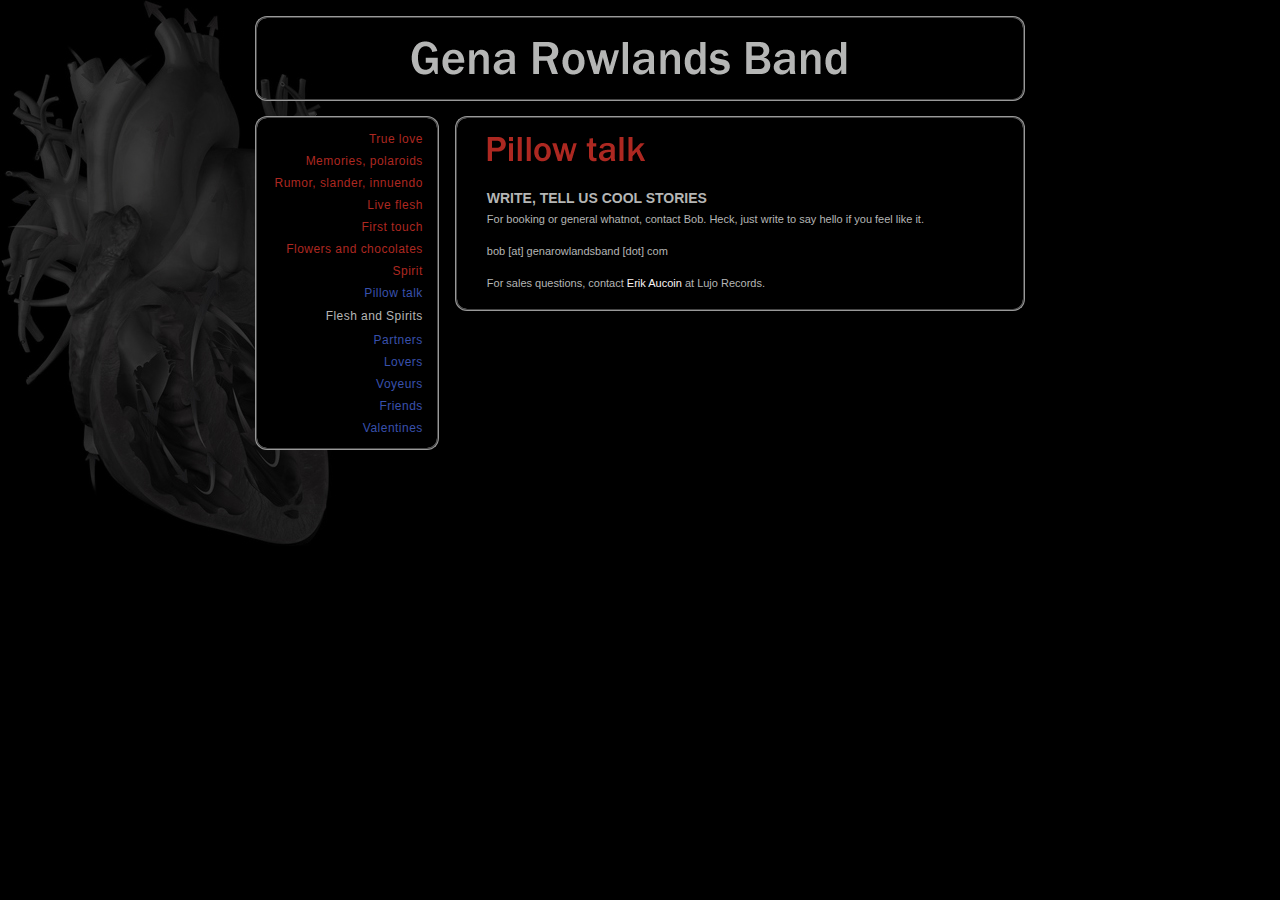
==== contact.html @ 87d27857 "Initial commit" ====
<!DOCTYPE html>
<html lang="en" dir="ltr">

<head>
	<meta http-equiv="Content-Type" content="text/html;charset=UTF-8" />
	<meta http-equiv="imagetoolbar" content="no" />
	<title>The Gena Rowlands Band | contact</title>
	<link rel="stylesheet" href="/css/grb.css" type="text/css" />
</head>
<body class="subpage">
	<h1><a title=" back to home " href="/">The Gena Rowlands Band</a></h1>
	<div id="container">
		<div id="navigation">
			<ul class="left">
				<li id="nav1"><a title=" listen to the album " href="listen.html">True love</a></li>
				<li id="nav2"><a title=" watch the video " href="watch.html">Memories, polaroids</a></li>
				<li id="nav3"><a title=" reviews, onesheet, downloadable press " href="press.html">Rumor, slander, innuendo</a></li>
				<li id="nav4"><a title=" shows " href="shows.html">Live flesh</a></li>
				<li id="nav5"><a title=" email signup " href="signup.html">First touch</a></li>
				<li id="nav6"><a title=" discography " href="sound.html">Flowers and chocolates</a></li>
				<li id="nav9"><a title=" bio " href="story.html">Spirit</a></li>
				<li id="nav10" class="active">Pillow talk</li>
			</ul><ul class="right">
				<li id="nav11">Flesh</li>
				<li id="nav12">and</li>
				<li id="nav13">Spirits</li>
				<li id="nav7"><a title=" link to lujo (store?) " href="http://www.lujorecords.com" class="external" target="lujorecords">Partners</a></li>
				<li id="nav8"><a title=" link to itunes " href="http://click.linksynergy.com/fs-bin/stat?id=EQHtWi8IGp8&offerid=78941&type=3&subid=0&tmpid=1826&RD_PARM1=http%253A%252F%252Fphobos.apple.com%252FWebObjects%252FMZStore.woa%252Fwa%252FviewArtist%253FartistId%253D34160259%2526originStoreFront%253D143441%26partnerId%3D30" class="external" target="itunes">Lovers</a></li>
				<li id="nav14"><a title=" link to myspace page " href="http://www.myspace.com/genarowlandsband" class="external" target="myspace">Voyeurs</a></li>
				<li id="nav15"><a title=" link to myspace page " href="http://www.myspace.com/genarowlandsband" class="external" target="myspace">Friends</a></li>
				<li id="nav16"><a title=" link to blog " href="http://www.genarowlandsband.blogspot.com/" class="external" target="asspants">Valentines</a></li>
			</ul>
		</div>
		<div id="content">
			<h2 id="nav10_active">Pillow talk</h2>
<h3>WRITE, TELL US COOL STORIES</h3>

<p>
For booking or general whatnot, contact Bob. Heck, just write to say hello if you feel like it. <br/><br/>
bob [at] genarowlandsband [dot] com<br/><br/>
For sales questions, contact <a href="mailto:erik@lujorecords.com">Erik Aucoin</a> at Lujo Records. 

<!-- CODE FOR CLICKABLE EMAIL <div class="mailbob"><a href="mailto:bob@NOSPAMgenarowlandsband.com"></a></div>  -->

</p>

		</div>
	</div>
</body>
</html>
---- css/grb.css ----
:root {
	--text-border-color: #b5b6b5;
	--text-border-color2: #999;
	--text-push-left: -9999px;
	--text-blue: #3951ad;
	--text-red: #ad2821;
}

* {
	margin: 0;
	padding: 0;
}

body {
	background-color: #000;
	font-family: Helvetica, Arial, Verdana, sans-serif;
	font-size: 13px;
}
body.subpage {
	background-image: url("/images/GRB_bkgnd.jpg");
	background-position: 0px 0px;
	background-repeat: no-repeat;
}

/* HEADERS */
h1 {
	display: block;
	border-bottom: 2px groove var(--text-border-color2);
	border-left: 2px ridge var(--text-border-color2);
	border-right: 2px groove var(--text-border-color2);
	border-top: 2px ridge var(--text-border-color2);
	border-radius: 12px;
	height: 81px;
	margin: 16px auto 1px auto;
	overflow: hidden;
	width: 766px;
}
.home h1 {
	background: url("/images/subpageheader_new.png") 0px 0px no-repeat;
	text-indent: var(--text-push-left);
}
.subpage h1 a {
	background: url("/images/subpageheader_new.png") 0px 0px no-repeat;
	display: block;
	height: 81px;
	overflow: hidden;
	text-indent: var(--text-push-left);
	width: 766px;
}

h2 {
	margin: 0px 0px 20px 23px;
	display: block;
	overflow: hidden;
	height: 38px;
	background: none;
	text-indent: var(--text-push-left);
	width: 100%;
}
h2#nav1_active {
	background: url("/images/subtitle_true_love.gif") 0px 0px no-repeat;
}
h2#nav2_active {
	background: url("/images/subtitle_memories.gif") 0px 0px no-repeat;
}
h2#nav3_active {
	background: url("/images/subtitle_rumor.gif") 0px 0px no-repeat;
}
h2#nav4_active {
	background: url("/images/subtitle_live_flesh.gif") 0px 0px no-repeat;
}
h2#nav5_active {
	background: url("/images/subtitle_first_touch.gif") 0px 0px no-repeat;
}
h2#nav6_active {
	background: url("/images/subtitle_flowers.gif") 0px 0px no-repeat;
}
h2#nav9_active {
	background: url("/images/subtitle_spirit.gif") 0px 0px no-repeat;
}
h2#nav10_active {
	background: url("/images/subtitle_pillow.gif") 0px 0px no-repeat;
}


/* NAVIGATION */
.home #navigation {
	background: url("/images/heartbackground_new.jpg") 177px 0px no-repeat;
	display: flex;
	flex-flow: row nowrap;
	height: 590px;
	margin: 30px auto 0px auto;
	width: 900px;
}

.home #navigation ul {
	height: 590px;
	list-style-position: outside;
	list-style-type: none;
	position: relative;
	width: 450px;
}

#navigation ul li {
	color: var(--text-border-color);
	font-weight: 400;
	letter-spacing: .25px;
}
#navigation ul li a {
	color: var(--text-red);
	text-decoration: none;
}
#navigation ul li.active {
	color: var(--text-blue);
}

#navigation ul li a:hover,
#navigation ul li a:active {
	color: var(--text-blue);
}
#navigation ul li a.external {
	color: var(--text-blue);
}
#navigation ul li a.external:hover,
#navigation ul li a.external:active {
	color: var(--text-red);
}

.home #navigation ul li {
	display: block;
	position: absolute;
}


/* HOME NAVIGATION LEFT SIDE */
.home #navigation ul li#nav1 {
	right: 161px;
	top: 46px;
}

.home #navigation ul li#nav2 {
	right: 200px;
	top: 112px;
}

.home #navigation ul li#nav3 {
	right: 223px;
	top: 176px;
	top: 176.5px;
}

.home #navigation ul li#nav4 {
	right: 259px;
	top: 248px;
	top: 247.5px;
}

.home #navigation ul li#nav5 {
	right: 264px;
	top: 314px;
}

.home #navigation ul li#nav6 {
	right: 237px;
	top: 378px;
	top: 377.5px;
}

.home #navigation ul li#nav7 {
	right: 221px;
	top: 444px;
}

.home #navigation ul li#nav8 {
	right: 174px;
	top: 504px;
	top: 504.5px;
}

/* HOME NAVIGATION RIGHT SIDE */
.home #navigation ul li#nav9 {
	left: 218px;
	top: 47px;
}

.home #navigation ul li#nav10 {
	left: 195px;
	top: 112px;
}

.home #navigation ul li#nav11 {
	left: 217px;
	top: 178px;
}

.home #navigation ul li#nav12 {
	left: 259px;
	top: 248px;
}

.home #navigation ul li#nav13 {
	left: 225px;
	top: 313px;
}

.home #navigation ul li#nav14 {
	left: 244px;
	top: 380px;
	top: 380.5px;
}

.home #navigation ul li#nav15 {
	left: 218px;
	top: 444px;
}

.home #navigation ul li#nav16 {
	left: 222px;
	top: 507px;
}

/* SUBPAGE NAVIGATION */
.subpage #navigation {
	background-color: #000;
	border-bottom: 2px groove var(--text-border-color2);
	border-left: 2px ridge var(--text-border-color2);
	border-right: 2px groove var(--text-border-color2);
	border-top: 2px ridge var(--text-border-color2);
	border-radius: 12px;
	margin: 0 16px 0 0;
	padding: 14px 0px 5px 0px;
	text-align: right;
	width: 181px;
}

.subpage #navigation ul {
	list-style-position: outside;
	list-style-type: none;
	margin-right: 14px;
}

.subpage #navigation ul li {
	font-size: 12px;
	letter-spacing: 0.04em;
	margin-bottom: 8px;
}

.subpage #navigation ul li#nav11,
.subpage #navigation ul li#nav12,
.subpage #navigation ul li#nav13 {
	display: inline-block;
	padding-bottom: 2px;
	padding-top: 1px;
}

/* SUBPAGE */
.subpage #container {
	display: flex;
	flex-flow: row nowrap;
	align-items: flex-start;
	justify-content: space-between;
	margin: 15px auto 0px auto;
	width: 770px;
}

#content {
	border-bottom: 2px groove var(--text-border-color2);
	border-left: 2px ridge var(--text-border-color2);
	border-right: 2px groove var(--text-border-color2);
	border-top: 2px ridge var(--text-border-color2);
	border-radius: 12px;
	color: var(--text-border-color);
	display: flex;
	flex-flow: row wrap;
	font-size: 11px;
	justify-content: space-between;
	padding: 14px 0px 18px 0px;
	width: 570px;
}
#content p {
	line-height: 16px;
	padding: 0px 40px 0px 30px;
	width: 100%;
}
#content h3 {
	color: var(--text-border-color);
	font-size: 14px;
	font-weight: bold;
	margin: 0px 0px 5px 0px;
	padding: 0px 40px 0px 30px;
}
#content p a:link,
#content p a:visited {
	color: #faf4f4;
	text-decoration: none;
	font-weight: normal;
}
#content p a:active, 
#content p a:hover {
	color: var(--text-border-color);
	text-decoration: underline;
}


/* SPECIFIC SUBPAGE RULES */
#content ul {
	display: block;
	list-style-position: outside;
	list-style-type: none;
	padding: 2px 0px 20px 10px;
}
#content ul li {
	padding: 1px 0px 2px 0px;
}
#content ul li a:link,
#content ul li a:visited {
	color: #faf4f4;
	font-weight: normal;
	text-decoration: none;
}
#content ul li a:active, 
#content ul li a:hover {
	color: var(--text-border-color);
	text-decoration: underline;
}
#content .left_panel {
	width: 51%;
}
#content .left_panel p {
	padding-right: 0px;
}
#content .left_panel p img {
	padding-top: 3px;
}
#content .right_panel {
	width: 42%;
}
#content .right_panel p {
	padding: 0px 0px 0px 10px;
	margin: 0;
}
#content .right_panel h3 {
	padding-left: 10px;
}
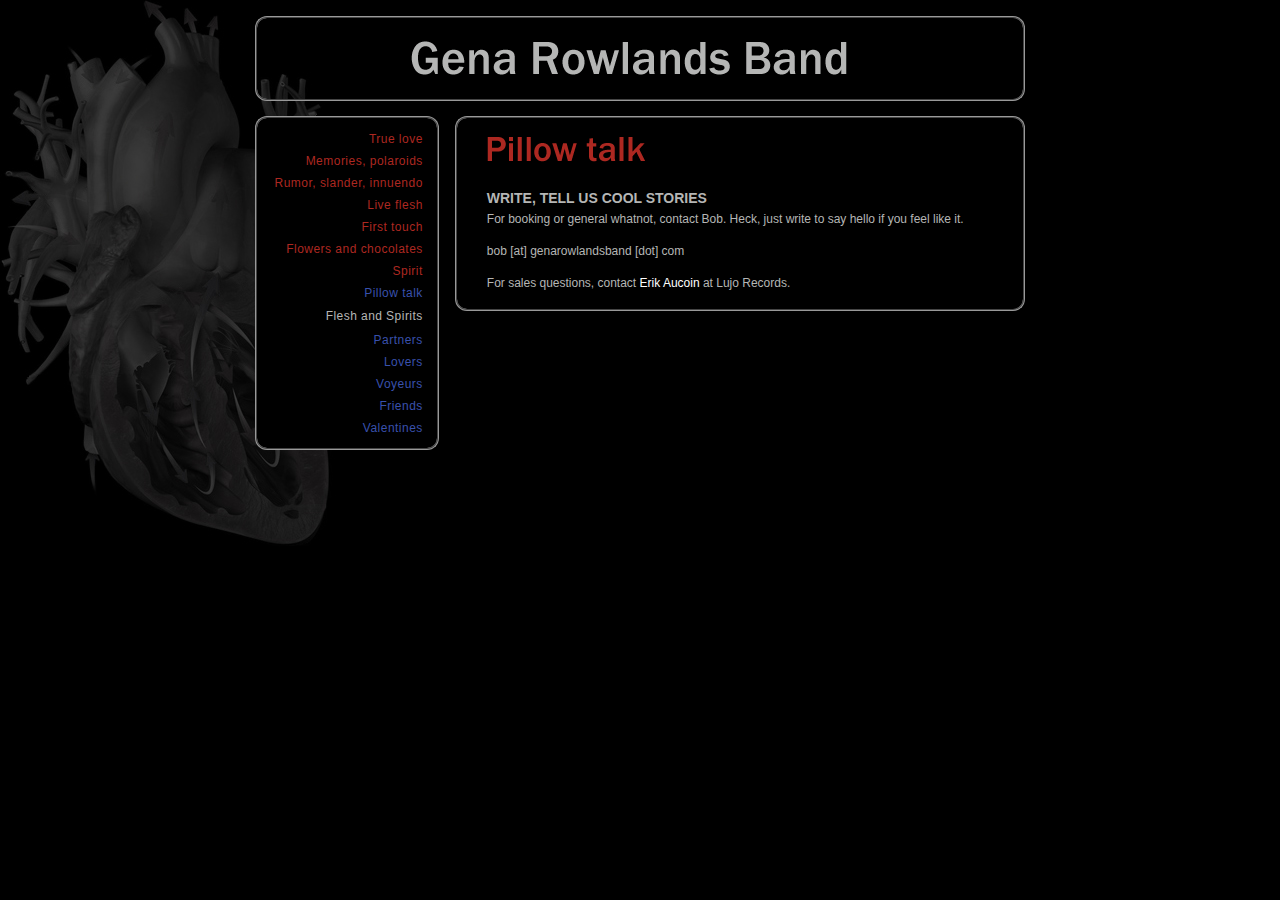
==== commit 8311d101: "Finished reasonably responsive treatment, refactored listen page." ====
--- a/contact.html
+++ b/contact.html
@@ -4,13 +4,23 @@
 <head>
 	<meta http-equiv="Content-Type" content="text/html;charset=UTF-8" />
 	<meta http-equiv="imagetoolbar" content="no" />
-	<title>The Gena Rowlands Band | contact</title>
+	<meta name="viewport" content="width=device-width, initial-scale=1.0">
+	<title>Gena Rowlands Band | contact</title>
 	<link rel="stylesheet" href="/css/grb.css" type="text/css" />
+	<script type="text/javascript">
+	function openNav() {
+		document.getElementById("navigation").classList.add("shownav");
+	}
+	function closeNav() {
+		document.getElementById("navigation").classList.remove("shownav");
+	}
+	</script>
 </head>
 <body class="subpage">
-	<h1><a title=" back to home " href="/">The Gena Rowlands Band</a></h1>
+	<h1><a title=" back to home " href="/">Gena Rowlands Band</a></h1>
 	<div id="container">
 		<div id="navigation">
+			<a href="#" class="closenav" onclick="closeNav()">&times;</a>
 			<ul class="left">
 				<li id="nav1"><a title=" listen to the album " href="listen.html">True love</a></li>
 				<li id="nav2"><a title=" watch the video " href="watch.html">Memories, polaroids</a></li>
@@ -21,16 +31,19 @@
 				<li id="nav9"><a title=" bio " href="story.html">Spirit</a></li>
 				<li id="nav10" class="active">Pillow talk</li>
 			</ul><ul class="right">
-				<li id="nav11">Flesh</li>
-				<li id="nav12">and</li>
-				<li id="nav13">Spirits</li>
-				<li id="nav7"><a title=" link to lujo (store?) " href="http://www.lujorecords.com" class="external" target="lujorecords">Partners</a></li>
+				<a title=" listen on Spotify " href="https://open.spotify.com/album/4qnXdLh8PXltoCh6mZsWwc" target="spotify">
+					<li id="nav11">Flesh</li>
+					<li id="nav12">and</li>
+					<li id="nav13">Spirits</li>
+				</a>
+				<li id="nav7"><a title=" link to lujo " href="http://www.lujorecords.com" class="external" target="lujorecords">Partners</a></li>
 				<li id="nav8"><a title=" link to itunes " href="http://click.linksynergy.com/fs-bin/stat?id=EQHtWi8IGp8&offerid=78941&type=3&subid=0&tmpid=1826&RD_PARM1=http%253A%252F%252Fphobos.apple.com%252FWebObjects%252FMZStore.woa%252Fwa%252FviewArtist%253FartistId%253D34160259%2526originStoreFront%253D143441%26partnerId%3D30" class="external" target="itunes">Lovers</a></li>
 				<li id="nav14"><a title=" link to myspace page " href="http://www.myspace.com/genarowlandsband" class="external" target="myspace">Voyeurs</a></li>
 				<li id="nav15"><a title=" link to myspace page " href="http://www.myspace.com/genarowlandsband" class="external" target="myspace">Friends</a></li>
 				<li id="nav16"><a title=" link to blog " href="http://www.genarowlandsband.blogspot.com/" class="external" target="asspants">Valentines</a></li>
 			</ul>
 		</div>
+		<a href="#" class="opennav" onclick="openNav()">&equiv;</a>
 		<div id="content">
 			<h2 id="nav10_active">Pillow talk</h2>
 <h3>WRITE, TELL US COOL STORIES</h3>
--- a/css/grb.css
+++ b/css/grb.css
@@ -2,8 +2,10 @@
 	--text-border-color: #b5b6b5;
 	--text-border-color2: #999;
 	--text-push-left: -9999px;
-	--text-blue: #3951ad;
-	--text-red: #ad2821;
+	--text-one: #3951ad;
+	--text-two: #ad2821;
+	--text-three: #8707fe;
+	--text-links: #fff;
 }
 
 * {
@@ -84,6 +86,11 @@
 
 
 /* NAVIGATION */
+a.closenav,
+a.opennav {
+	display: none;
+}
+
 .home #navigation {
 	background: url("/images/heartbackground_new.jpg") 177px 0px no-repeat;
 	display: flex;
@@ -101,34 +108,47 @@
 	width: 450px;
 }
 
+#navigation ul > a {
+	text-decoration: none;
+}
+
 #navigation ul li {
 	color: var(--text-border-color);
 	font-weight: 400;
 	letter-spacing: .25px;
 }
 #navigation ul li a {
-	color: var(--text-red);
+	color: var(--text-two);
 	text-decoration: none;
 }
 #navigation ul li.active {
-	color: var(--text-blue);
+	color: var(--text-one);
 }
 
 #navigation ul li a:hover,
 #navigation ul li a:active {
-	color: var(--text-blue);
+	color: var(--text-one);
 }
 #navigation ul li a.external {
-	color: var(--text-blue);
+	color: var(--text-one);
 }
 #navigation ul li a.external:hover,
 #navigation ul li a.external:active {
-	color: var(--text-red);
+	color: var(--text-two);
 }
 
 .home #navigation ul li {
 	display: block;
 	position: absolute;
+}
+
+#navigation ul li#nav11:hover, 
+#navigation ul li#nav11:active, 
+#navigation ul li#nav12:hover, 
+#navigation ul li#nav12:active, 
+#navigation ul li#nav13:hover, 
+#navigation ul li#nav13:active {
+	color: var(--text-three);
 }
 
 
@@ -272,7 +292,7 @@
 	color: var(--text-border-color);
 	display: flex;
 	flex-flow: row wrap;
-	font-size: 11px;
+	font-size: 12px;
 	justify-content: space-between;
 	padding: 14px 0px 18px 0px;
 	width: 570px;
@@ -280,7 +300,7 @@
 #content p {
 	line-height: 16px;
 	padding: 0px 40px 0px 30px;
-	width: 100%;
+	width: 90%;
 }
 #content h3 {
 	color: var(--text-border-color);
@@ -291,13 +311,12 @@
 }
 #content p a:link,
 #content p a:visited {
-	color: #faf4f4;
+	color: var(--text-links);
 	text-decoration: none;
 	font-weight: normal;
 }
 #content p a:active, 
 #content p a:hover {
-	color: var(--text-border-color);
 	text-decoration: underline;
 }
 
@@ -342,3 +361,298 @@
 #content .right_panel h3 {
 	padding-left: 10px;
 }
+
+/*
+@media only screen and (max-width: 1000px) and (orientation: landscape) {
+*/
+
+@media only screen and (max-width: 1000px) {
+	:root {
+		--text-smaller-color: #eee;
+		--text-one: #8707fe;
+		--text-two: #999;
+	--text-links: #ba6fff;
+	}
+
+	body {
+		background-color: #000;
+		font-size: 12px;
+	}
+	body.subpage {
+		background-position: top center;
+		background-repeat: no-repeat;
+	}
+	h1 {
+		background: none;
+		border-left: none;
+		border-radius: 0;
+		border-right: none;
+		border-top: none;
+		color: var(--text-smaller-color);
+		height: auto;
+		margin: 2% 3%;
+		padding: 2%;
+		width: 90%;
+	}
+	.home h1 {
+		background: none;
+		text-align: center;
+		text-indent: initial;
+	}
+	.subpage h1 {
+		margin-bottom: 0;
+	}
+	.subpage h1 a {
+		background: none;
+		color: var(--text-smaller-color);
+		display: block;
+		height: auto;
+		text-align: center;
+		text-decoration: none;
+		text-indent: initial;
+		width: 100%;
+	}
+
+	.home #navigation {
+		background-position: top center;
+		height: initial;
+		margin: 0;
+		width: 100%;
+	}
+
+	.home #navigation ul {
+		background-color: rgba(0, 0, 0, 0.55);
+		height: 560px;
+		overflow: visible;
+	}
+	.home #navigation ul.left {
+		width: 56%;
+	}
+	.home #navigation ul.right {
+		width: 44%;
+	}
+
+	#navigation ul li a {
+		background-color: #000;
+		border-radius: 10px;
+		border: 1px solid;
+		color: var(--text-smaller-color);
+		padding: 5px 12px 4px 12px;
+	}
+
+	/* HOME NAVIGATION LEFT SIDE */
+	.home #navigation ul li#nav1, 
+	.home #navigation ul li#nav2, 
+	.home #navigation ul li#nav3, 
+	.home #navigation ul li#nav4, 
+	.home #navigation ul li#nav5, 
+	.home #navigation ul li#nav6, 
+	.home #navigation ul li#nav7, 
+	.home #navigation ul li#nav8 {
+		right: 2vw;
+	}
+	.home #navigation ul li#nav1 {
+		top: 44px;
+	}
+	.home #navigation ul li#nav2 {
+		top: 102px;
+	}
+	.home #navigation ul li#nav3 {
+		top: 156px;
+	}
+	.home #navigation ul li#nav4 {
+		top: 210px;
+	}
+	.home #navigation ul li#nav5 {
+		top: 264px;
+	}
+	.home #navigation ul li#nav6 {
+		top: 318px;
+	}
+	.home #navigation ul li#nav7 {
+		top: 372px;
+	}
+	.home #navigation ul li#nav8 {
+		top: 428px;
+	}
+
+	/* HOME NAVIGATION RIGHT SIDE */
+	.home #navigation ul li#nav9, 
+	.home #navigation ul li#nav10, 
+	.home #navigation ul li#nav11, 
+	.home #navigation ul li#nav12, 
+	.home #navigation ul li#nav13, 
+	.home #navigation ul li#nav14, 
+	.home #navigation ul li#nav15, 
+	.home #navigation ul li#nav16 {
+		left: 2vw;
+	}
+	.home #navigation ul li#nav9 {
+		top: 74px;
+	}
+	.home #navigation ul li#nav10 {
+		top: 129px;
+	}
+	.home #navigation ul li#nav11 {
+		top: 172px;
+	}
+	.home #navigation ul li#nav11, 
+	.home #navigation ul li#nav12, 
+	.home #navigation ul li#nav13 {
+		background-color: #000;
+		font-weight: 600;
+		padding: 5px 12px 4px 12px;
+		border-radius: 10px;
+	}
+	.home #navigation ul li#nav12 {
+		top: 205px;
+	}
+	.home #navigation ul li#nav13 {
+		top: 238px;
+	}
+	.home #navigation ul li#nav14 {
+		top: 291px;
+	}
+	.home #navigation ul li#nav15 {
+		top: 345px;
+	}
+	.home #navigation ul li#nav16 {
+		top: 399px;
+	}
+
+	/* SUBPAGE NAVIGATION */
+	.subpage #navigation {
+		background-color: #000; /* Black*/
+		border: none;
+		border-radius: 0;
+		height: 100%; /* 100% Full-height */
+		left: -200px;
+		margin: 0;
+		overflow-x: hidden; /* Disable horizontal scroll */
+		padding-top: 3.5vw; /* Place content 60px from the top */
+		position: fixed; /* Stay in place */
+		top: 0;
+		transition: 0.5s; /* 0.5 second transition effect to slide in the sidebar */
+		width: 200px; /* 0 width - change this with JavaScript */
+		z-index: 1; /* Stay on top */
+	}
+
+	.subpage #navigation.shownav {
+		border-right: 1px solid var(--text-border-color2);
+		padding-right: 18px;
+		left: 0px;
+	}
+
+	.subpage #navigation ul li a {
+		background: transparent;
+		border: none;
+	}
+
+	.subpage #navigation ul li a,
+	.subpage #navigation ul li.active {
+		padding-left: 0;
+		padding-right: 0;
+		margin-left: 10px;
+		margin-right: 10px;
+	}
+
+	#navigation ul li a.external {
+		color: var(--text-two);
+	}
+	#navigation ul li a.external:hover,
+	#navigation ul li a.external:active {
+		color: var(--text-smaller-color);
+	}
+
+	/* SUBPAGE */
+	h2 {
+		color: var(--text-one);
+		font-size: 30px;
+		font-weight: 400;
+		height: auto;
+		letter-spacing: 1.5px;
+		margin-left: 29px;
+		overflow: visible;
+		text-indent: initial;
+		width: 100%;
+	}
+	h2#nav1_active, 
+	h2#nav2_active, 
+	h2#nav3_active, 
+	h2#nav4_active, 
+	h2#nav5_active, 
+	h2#nav6_active, 
+	h2#nav7_active, 
+	h2#nav8_active, 
+	h2#nav9_active, 
+	h2#nav10_active, 
+	h2#nav11_active, 
+	h2#nav12_active, 
+	h2#nav13_active, 
+	h2#nav14_active, 
+	h2#nav15_active, 
+	h2#nav16_active {
+		background: transparent;
+	}
+	.subpage #container {
+		display: flex;
+		flex-flow: column;
+		align-items: flex-start;
+		margin: 0px auto 6px auto;
+		width: 90%;
+	}
+	#content {
+		border: none;
+		color: var(--text-smaller-color);
+		display: flex;
+		flex-flow: row wrap;
+		font-size: 12.5px;
+		justify-content: space-between;
+		padding: 14px 0px 18px 0px;
+		width: 100%;
+	}
+
+	#content .left_panel {
+		width: 100%;
+	}
+	#content .right_panel {
+		width: 100%;
+	}
+	#content .right_panel h3,
+	#content .right_panel p {
+		padding-left: 0;
+	}
+
+	.subpage #navigation ul {
+		display: block;
+		margin-right: 18px;
+	}
+	.subpage #navigation ul li#nav13 {
+		margin-right: 10px;
+	}
+
+	.subpage #navigation ul.left {
+		margin-top: 35px;
+	}
+
+	a.closenav, 
+	a.opennav {
+		color: var(--text-smaller-color);
+		padding-left: 6px;
+		padding-right: 6px;
+		display: initial;
+		font-size: 24px;
+		text-decoration: none;
+		top: 3.5vw;
+	}
+	a.closenav {
+		position: absolute;
+		right: 10px;
+	}
+	a.opennav {
+		position: absolute;
+		left: 5vw;
+	}
+
+}
+/* END */